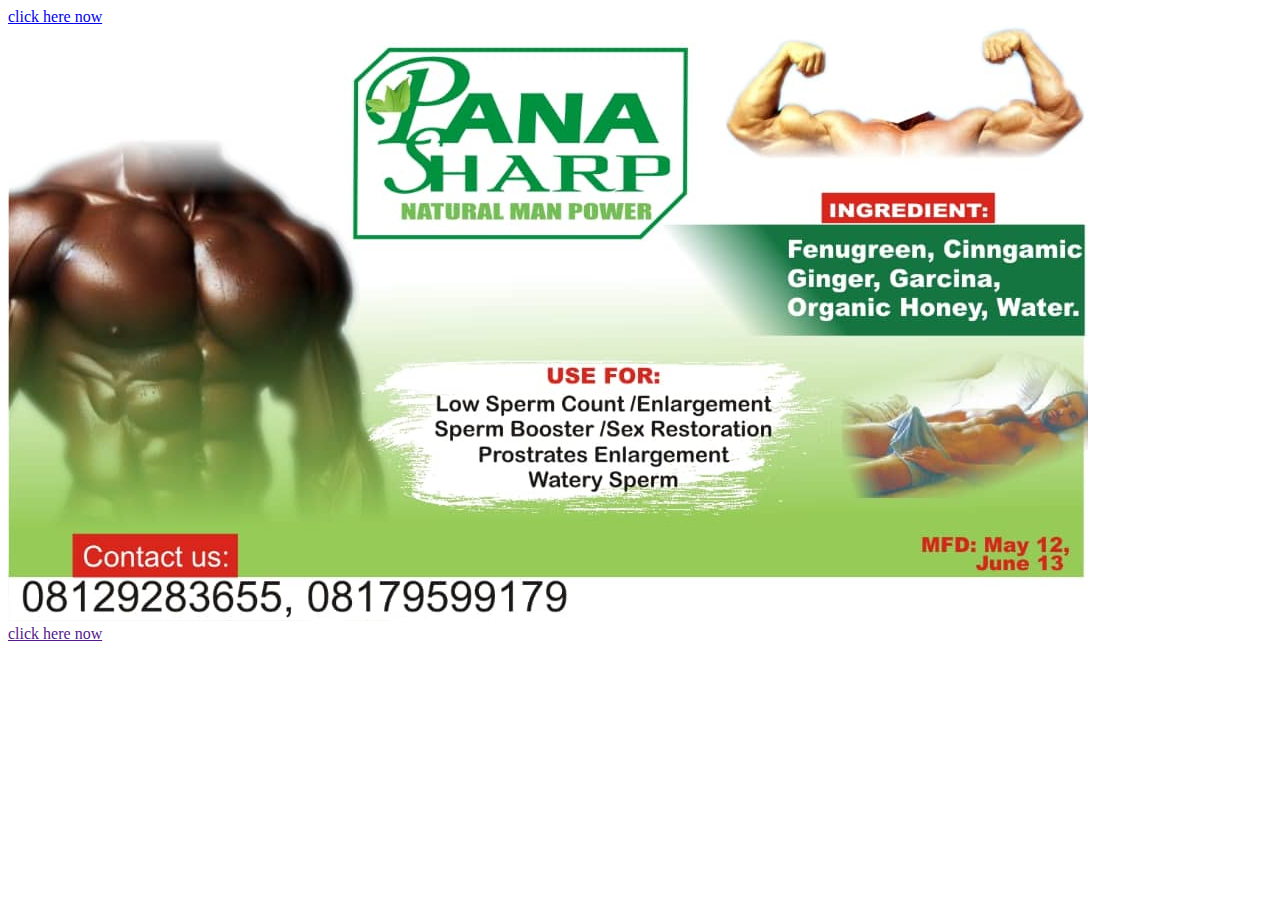
==== index.html @ de980490 "Create index.html" ====
<!DOCTYPE html>
<html lang="en">
<head>
  <meta charset="UTF-8">
  <meta http-equiv="X-UA-Compatible" content="IE=Edge">
  <meta name="viewport" content="width=device-width, initial-scale=1">

  <title>PanaSharp</title>
  
  <!-- HTML -->
  

  <!-- Custom Styles -->
  <link rel="stylesheet" href="style.css">
</head>

<body>
  <div id="container">
    
   <a  href="/details.html">
     click here now
   </a>
   
    <div class="image_container">
        <img src="/img/IMG-20240429-WA0183.jpg" alt="product_design">
      </div>
      
       <a href="">
     click here now
   </a>
   
  </div>
 
  <!-- Project -->
  <script src="main.js"></script>
</body>
</html>
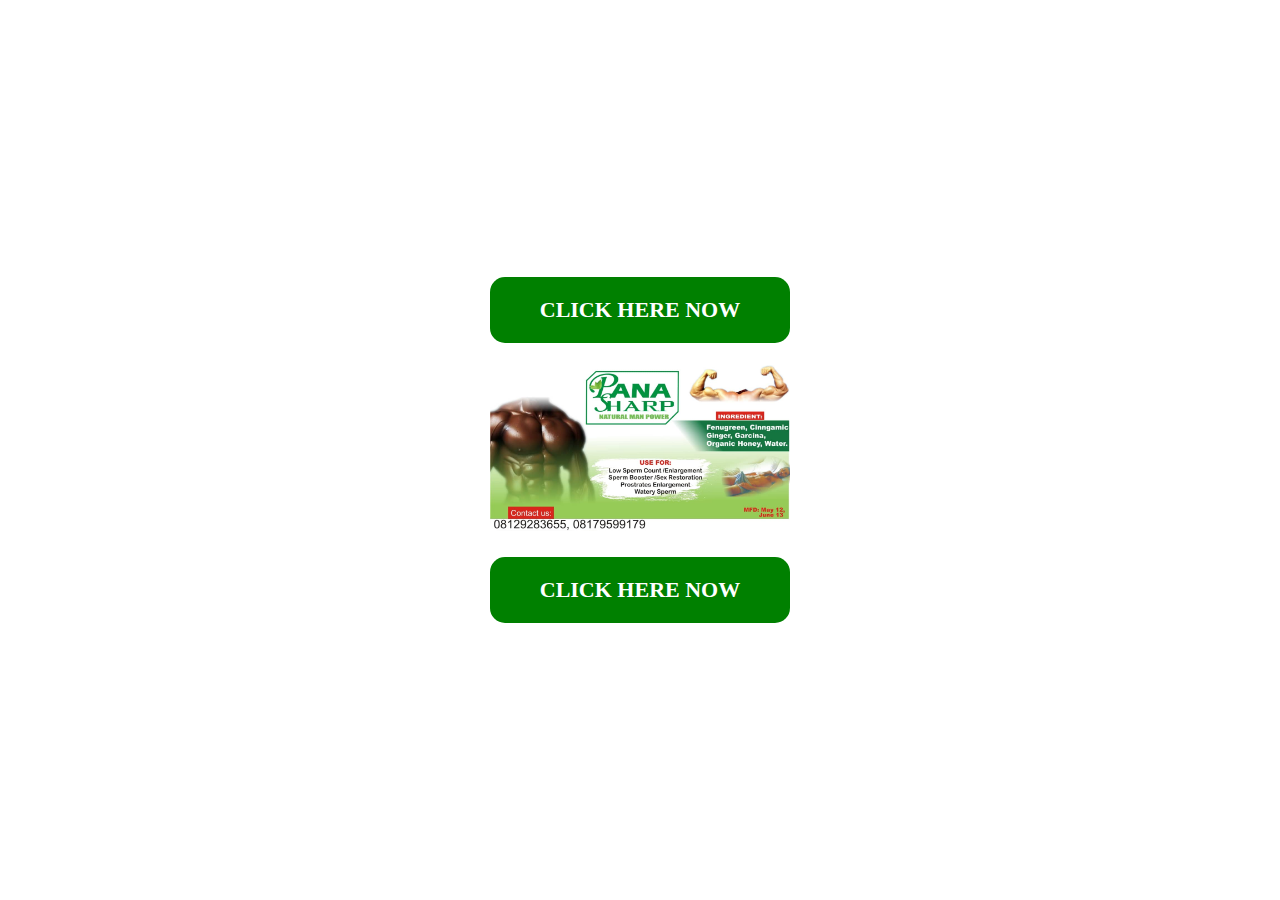
==== commit a44d13e9: "Update index.html" ====
--- a/index.html
+++ b/index.html
@@ -17,7 +17,7 @@
 <body>
   <div id="container">
     
-   <a  href="/details.html">
+   <a  href="/page/landingp.html">
      click here now
    </a>
    
--- a/style.css
+++ b/style.css
@@ -0,0 +1,213 @@
+*{
+  margin:0;
+  padding: 0;
+  box-sizing: border-box;
+}
+
+body{
+  background: #FFFFFF;
+  display: grid;
+  place-items: center;
+  min-height: 100vh;
+}
+
+#container {
+  max-width: 300px;
+  background: #fff;
+}
+a{
+  width: 100%;
+  display: block;
+  text-decoration: none;
+  padding:20px 4px;
+  text-transform: uppercase;
+  font-size: 22px;
+  font-weight: 600;
+  text-align: center;
+  color: #fff;
+  background: green;
+  outline: none;
+  border: 0;
+  border-radius: 15px;
+}
+
+.image_container {
+  width: 100%;
+  margin: .4rem 0;
+}
+img{
+  width: 100%;
+  border-radius: 10px 10px ;
+}
+
+
+
+/**details css**/
+header,main {
+  padding: .6rem;
+}
+header {
+  background: green ;
+  color: white;
+}
+header h1 {
+  font-size: 26px;
+  text-align: center;
+}
+
+paddi
+h1,h2,h3,h4,h5{
+  text-align: center;
+  font-size: 14px;
+  padding-top: 4px;
+  padding-bottom: 4px;
+  color:green;
+}
+h2 {
+  color: green;
+}
+p {
+  text-align: center;
+  font-size: 16px;
+  color: green;
+  margin: 1rem 0;
+}
+section{
+  margin: .4rem 0;
+  
+}
+
+div img{
+  margin: 1rem 0;
+}
+#fact {
+  padding: 6rem 0;
+}
+#fact #container {
+  display: grid;
+  grid-template-columns: repeat(auto-fit, minmax(300px, 1fr));
+  
+}
+
+#fact #container div {
+ text-align: center;
+ background: green;
+margin: 1rem auto;
+border-radius: 15px;
+font-size: 12px;
+color: white;
+}
+#fact #container div p {
+  padding: .4rem 3rem;
+   text-align: center;
+   color: white;
+}
+
+ul {
+  padding-left: .7rem;
+  list-style:none;
+  list-style-type: square;
+
+}
+
+li {
+  
+  padding: .1rem;
+  font-size: 18px ;
+}
+
+li p{
+  text-align: left;
+  color: green;
+}
+
+#hero h2{
+  font-size: 20px;
+  line-height: 2;
+}
+form {
+  display: flex;
+  flex-direction: column;
+  column-gap: .7rem;
+  color: green;
+}
+input, select {
+  display: block;
+  width: 100%;
+  font-size: 18px;
+  padding: 5px;
+  margin: .6rem 0;
+  border: 1px solid green;
+  border-radius: 14px;
+  background: white;
+}
+span {
+  color: #FF3535;
+  font-weight: 800;
+}
+label{
+  color: green;
+  font-weight: 900;
+}
+select {
+  padding: 6px;
+  font-size: 18px;
+  color: green;
+}
+b {
+  font-size: 24px;
+  color: red;
+}
+.sub {
+  padding:1rem ;
+  background: green;
+  outline: none;
+  border: 0;
+  border-radius: 14px;
+  color: white;
+  font-size: 20px;
+  font-weight: 800;
+}
+
+#hero .img img {
+  height: 100%;
+}
+  @media screen and (min-width:765px) {
+    
+    h1{
+     font-size: 50px;
+    }
+    p,h3,h2,h4,h5{
+      font-size: 28px;
+    }
+    .cont-feed{
+      display: flex;
+      flex-direction: row;
+      justify-content: space-between;
+      align-items: center;
+      flex-basis: 33%;
+      gap: 4rem;
+    }
+    #fact #container {
+      display: flex;
+      flex-direction: row;
+      justify-content: space-between;
+      margin-bottom: 1rem;
+      
+    }
+    #fact #container div {
+      flex-basis: 55%;margin: 3rem;
+      
+      
+      row-gap: 55rem;
+      margin: 0 2rem;
+      row-gap: 6rem;
+    }
+    input{
+      font-size: 18px;
+      
+    }
+    label {
+      font-size: 17px;
+    }
+  }
